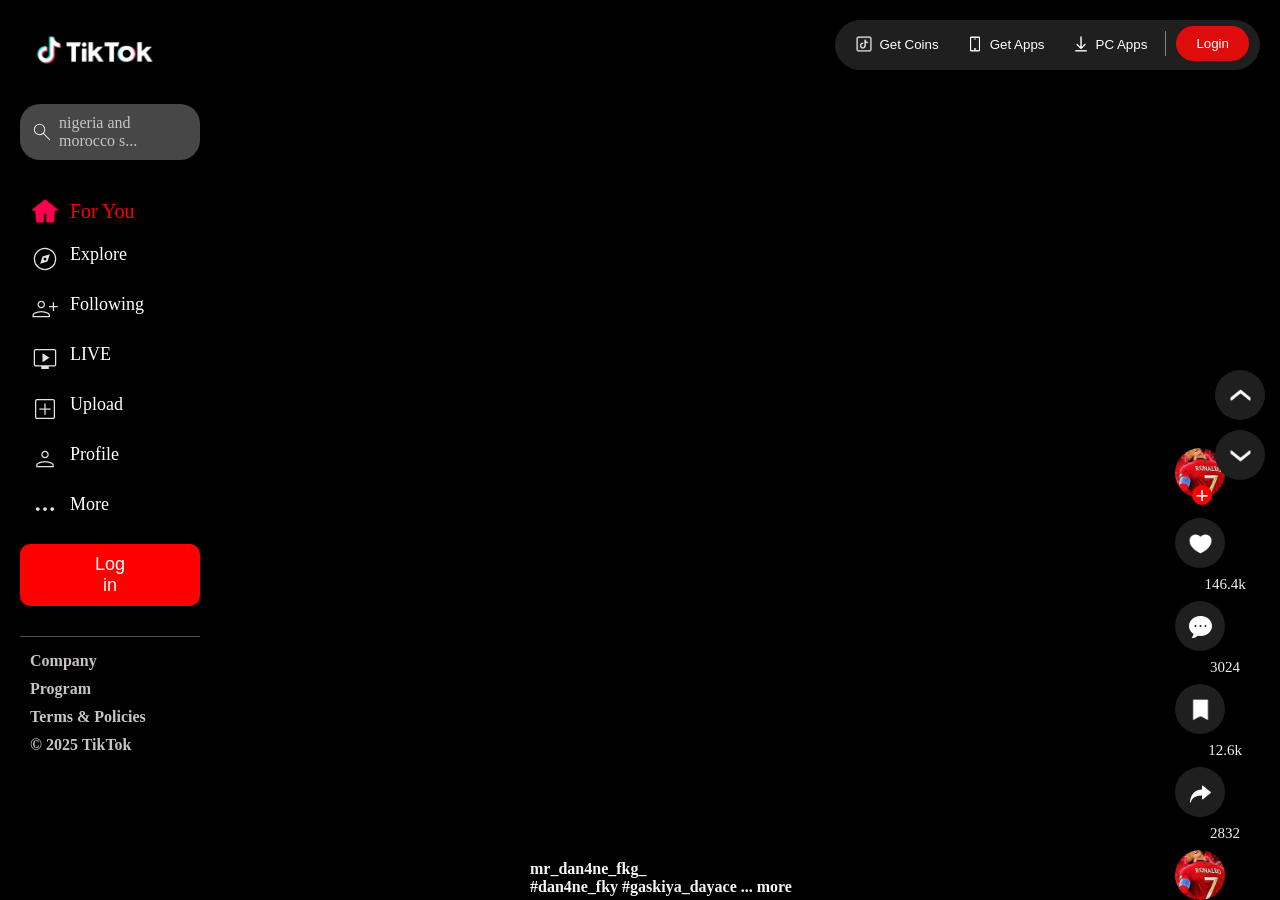
==== index.html @ 448c6c7b "all" ====
<!DOCTYPE html>
<html lang="en">
<head>
    <meta charset="UTF-8">
    <meta name="viewport" content="width=device-width, initial-scale=1.0">
    <title>Document</title>
    <link rel="stylesheet" href="./CSS/index.css">
</head>
<body>
    <section class="whole">
      <div class="firstmain">
         <img class="idk2" src="./multimedia/Image/26.png" alt=""> 
        <img class="firstimg" src="./multimedia/Image/first.png" alt="">
          <div class="idk"><img src="./multimedia/Image/second.svg" alt=""></div>
          <div class="firstdiv">
            <img src="./multimedia/Image/second.svg" alt="">
            <div style="padding-left: 5px;">nigeria and morocco s...</div>
          </div>
        <div class="secondmain">chromm
          <div class="seconddiv">
            <img src="./multimedia/Image/fifth.png" alt="">
            <div class="ease">For You</div>
          </div>
          <div class="thirddiv">
            <img src="./multimedia/Image/sixth.svg" alt="">
            <div class="ease">Explore</div>
          </div>
          <div class="fourthdiv">
            <img src="./multimedia/Image/third.svg" alt="">
            <div class="ease">Following</div>
          </div>
          <div class="fifthdiv">
            <img src="./multimedia/Image/seventh.svg" alt="">
            <div class="ease">LIVE</div>
          </div>
          <a style="text-decoration: none;" href="./HTML/login.html">
            <div class="sixthdiv">
            <img src="./multimedia/Image/eight.svg" alt="">
            <div class="ease">Upload</div>
          </div>
          </a>
          <div class="sevendiv">
            <img src="./multimedia/Image/ninth.svg" alt="">
            <div class="ease">Profile</div>
          </div>
          <div class="eightdiv">
            <img src="./multimedia/Image/tenth.svg" alt="">
            <div class="ease">More</div>
          </div>
          <a href=""><button class="firstbutton">Log in</button></a>
        
          <div class="subfirstmain">
            <h4>Company</h4>
            <h4>Program</h4>
            <h4>Terms & Policies</h4>
            <h4>© 2025 TikTok</h4>
          </div>
        </div>
      </div>
     <div class="meat">
       <div class="subsection">
        <video class="video1" autoplay loop muted src="./multimedia/video/ssstik.io_@mr_dan4ne_fkg__1755821110912.mp4"></video>
        <div class="total">
            <div class="total1">
            </div>
          <div class="subtotal2">
            <div class="total2">
                <img src="./multimedia/Image/icons8-love-64.png" alt="">
            </div>
            <p>146.4k</p>
          </div>
          <div class="subtotal3">
            <div class="total3">
                <img src="./multimedia/Image/18.png" alt="">
            </div>
            <p>3024</p>
          </div>
          <div class="subtotal4">
            <div class="total4">
                <img src="./multimedia/Image/19.png" alt="">
            </div>
            <p>12.6k</p>
          </div>
          <div class="subtotal5">
            <div class="total5">
                <img src="./multimedia/Image/20.png" alt="">
            </div>
            <p>2832</p>
          </div>
            <div class="total6">
                <h1>+</h1>
            </div>
            <div class="total7">
                
            </div>
        </div>
        <div class="bottom1">
            mr_dan4ne_fkg_ <br>
            #dan4ne_fky #gaskiya_dayace ...   more
        </div>
      </div>
       <div class="subsection">
        <video class="video1" autoplay loop muted src="./multimedia/video/ssstik.io_@mr_dan4ne_fkg__1755821110912.mp4"></video>
        <div class="total">
            <div class="total1">
            </div>
          <div class="subtotal2">
            <div class="total2">
                <img src="./multimedia/Image/icons8-love-64.png" alt="">
            </div>
            <p>55.4k</p>
          </div>
          <div class="subtotal3">
            <div class="total3">
                <img src="./multimedia/Image/18.png" alt="">
            </div>
            <p>546</p>
          </div>
          <div class="subtotal4">
            <div class="total4">
                <img src="./multimedia/Image/19.png" alt="">
            </div>
            <p>2667</p>
          </div>
          <div class="subtotal5">
            <div class="total5">
                <img src="./multimedia/Image/20.png" alt="">
            </div>
            <p>1357</p>
          </div>
            <div class="total6">
                <h1>+</h1>
            </div>
            <div class="total7">
                
            </div>
        </div>
        <div class="bottom1">
            omahwealth.tv <br>
            little boy was smarter #omahwealth  ...more
        </div>
      </div>
      <div class="subsection">
        <video class="video1" autoplay loop muted src="./multimedia/video/ssstik.io_@mr_dan4ne_fkg__1755821110912.mp4"></video>
        <div class="total">
            <div class="total1">
            </div>
          <div class="subtotal2">
            <div class="total2">
                <img src="./multimedia/Image/icons8-love-64.png" alt="">
            </div>
            <p>5.4k</p>
          </div>
          <div class="subtotal3">
            <div class="total3">
                <img src="./multimedia/Image/18.png" alt="">
            </div>
            <p>146</p>
          </div>
          <div class="subtotal4">
            <div class="total4">
                <img src="./multimedia/Image/19.png" alt="">
            </div>
            <p>267</p>
          </div>
          <div class="subtotal5">
            <div class="total5">
                <img src="./multimedia/Image/20.png" alt="">
            </div>
            <p>357</p>
          </div>
            <div class="total6">
                <h1>+</h1>
            </div>
            <div class="total7">
                
            </div>
        </div>
        <div class="bottom1">
            omahwealth.tv <br>
            little boy was smarter #omahwealth ...more
        </div>
      </div>
        <div class="subsection">
        <video class="video1" autoplay loop muted src="./multimedia/video/ssstik.io_@mr_dan4ne_fkg__1755821110912.mp4"></video>
        <div class="total">
            <div class="total1">
            </div>
          <div class="subtotal2">
            <div class="total2">
                <img src="./multimedia/Image/icons8-love-64.png" alt="">
            </div>
            <p>35.4k</p>
          </div>
          <div class="subtotal3">
            <div class="total3">
                <img src="./multimedia/Image/18.png" alt="">
            </div>
            <p>146</p>
          </div>
          <div class="subtotal4">
            <div class="total4">
                <img src="./multimedia/Image/19.png" alt="">
            </div>
            <p>2367</p>
          </div>
          <div class="subtotal5">
            <div class="total5">
                <img src="./multimedia/Image/20.png" alt="">
            </div>
            <p>1757</p>
          </div>
            <div class="total6">
                <h1>+</h1>
            </div>
            <div class="total7">
                
            </div>
        </div>
        <div class="bottom1">
            kraks.tv <br>
            she actually slapped him #krakstv ...more
        </div>
      </div>
        <div class="subsection">
        <video class="video1" autoplay loop muted src="./multimedia/video/ssstik.io_@mr_dan4ne_fkg__1755821110912.mp4"></video>
        <div class="total">
            <div class="total1">
            </div>
          <div class="subtotal2">
            <div class="total2">
                <img src="./multimedia/Image/icons8-love-64.png" alt="">
            </div>
            <p>155.4k</p>
          </div>
          <div class="subtotal3">
            <div class="total3">
                <img src="./multimedia/Image/18.png" alt="">
            </div>
            <p>946</p>
          </div>
          <div class="subtotal4">
            <div class="total4">
                <img src="./multimedia/Image/19.png" alt="">
            </div>
            <p>5667</p>
          </div>
          <div class="subtotal5">
            <div class="total5">
                <img src="./multimedia/Image/20.png" alt="">
            </div>
            <p>168</p>
          </div>
            <div class="total6">
                <h1>+</h1>
            </div>
            <div class="total7">
                
            </div>
        </div>
        <div class="bottom1">
            dr laughter <br>
            wait for what happens #drlaughter ...more
        </div>
      </div>
     </div> 
     <div class="div3">
        <div>
         <img src="./multimedia/Image/21.png" alt="">
        </div>
        <div>
            <img src="./multimedia/Image/22.png" alt="">
        </div>
     </div>
     <div class="div4">
        <a href="/HTML/get coins.html">
          <button>
            <img src="./multimedia/Image/23.png" alt="">
            <p>Get Coins</p>
        </button>
        </a>
        
         <a href="./HTML/get apps.html">
          <button>
            <img src="./multimedia/Image/24.png" alt="">
            <p>Get Apps</p>
        </button>
         </a>
        
         <a href="">
          <button onclick="alert('Download app for PC')">
            <img src="./multimedia/Image/25.png" alt="">
            <p>PC Apps</p>
        </button>
        </a>
         <label class="today">
          <input type="checkbox" id="bet">
          <span>
            <div class="subdiv4">
            <span class="meal1"><button>Login</button></span>
        </div>
          </span>
         </label>

     </div>
    </section>
</body>
</html>
---- CSS/index.css ----
*{
    margin: 0;
    padding: 0;
    box-sizing: border-box;
    /* border: thin solid white; */
}
.whole{
  background-color: black;
  display: flex;
  height: 100vh;
  overflow: hidden;
}
.firstmain{
    width: 20%;
    padding-inline: 20px;
    height: 100vh;
}

.firstimg{
    width: 150px;
}
.firstdiv{
    color: rgb(202, 195, 195);
    display: flex;
    background-color: rgb(72, 71, 71);
    padding: 10px;
    padding-block: 10px;
    border-radius: 20px;
}
.secondmain{
    padding-block: 10px;
    height: 75vh;
    overflow: auto;
}
.secondmain img{
    width: 30px;
}
.secondmain::-webkit-scrollbar{
    display: none;
}
.seconddiv{
    color: red;
    font-size: 20px;
    display: flex;
    gap: 10px;
    padding: 10px;
    padding-block: 8px;
    align-items: center;
}
.seconddiv img{
    width: 30px;
}
.thirddiv{
    color: white;
    font-size: 18px;
    display: flex;
    gap: 10px;
    padding: 10px;
}
.fourthdiv{
    color: white;
    font-size: 18px;
    display: flex;
    gap: 10px;
    padding: 10px;
}
.fifthdiv{
    color: white;
    font-size: 18px;
    display: flex;
    gap: 10px;
    padding: 10px;    
}
.sixthdiv{
    color: white;
    font-size: 18px;
    display: flex;
    gap: 10px;
    padding: 10px;    
}
.sevendiv{
    color: white;
    font-size: 18px;
    display: flex;
    gap: 10px;
    padding: 10px;    
}
.eightdiv{
    color: white;
    font-size: 18px;
    display: flex;
    gap: 10px;
    padding: 10px;    
}
.firstbutton{
    color: white;
    font-size: 18px;
    background-color: red;
    padding-block: 10px;
    padding-inline: 75px;
    border-radius: 10px;
    border: black;
    margin-block: 10px;
}
.subfirstmain{
   color: rgb(202, 195, 195);
   padding: 10px;
   border-top: thin solid rgb(78, 77, 77);
   margin-top: 20px;
}
.subfirstmain h4{
    padding-block: 5px;
}
.subsection{
    /* margin: auto; */
    display: flex;
    gap: 20px;
    justify-content: center;
    /* align-items: center;    */
    padding-left: 200px;
    position: relative; 
    height: 100vh;
    padding-block: 10px;
    margin-right: 60px;
}
.total img{
    width: 25px;
}
.total{  
    position: absolute;
    bottom: 0px;
    right: -55px;
    width: 10%;
    
}

.total1{
    background-image: url(/multimedia/Image/eleventh.jpeg);
    background-size: 50px;
    background-position: center;
    background-repeat: no-repeat;
    height: 50px;
    width: 50px;
    border-radius: 40px;
    margin-block: 20px;
}
.total2{
    display: flex;
    justify-content: center;
    align-items: center;
    height: 50px;
    width: 50px;
    border-radius: 40px;
    background-color: rgb(31, 31, 31);
    margin-block: 8px;
}
.subtotal2{
    color: rgb(240, 237, 237);
    font-size: 15px;
    margin-block: 8px;
    text-align: center;
}
.total3{
    display: flex;
    justify-content: center;
    align-items: center;
    margin-block: 8px;
    height: 50px;
    width: 50px;
    border-radius: 40px;
    background-color: rgb(31, 31, 31);
}
.subtotal3{
    color: rgb(240, 237, 237);
    font-size: 15px;
    margin-block: 8px;
    text-align: center;
}
.total4{
    display: flex;
    justify-content: center;
    align-items: center;
    margin-block: 8px;
    height: 50px;
    width: 50px;
    border-radius: 40px;
    background-color: rgb(31, 31, 31);
}
.subtotal4{
    color: rgb(240, 237, 237);
    font-size: 15px;
    margin-block: 8px;
    text-align: center;
}
.total5{
    display: flex;
    justify-content: center;
    align-items: center;
    height: 50px;
    width: 50px;
    border-radius: 40px;
    background-color: rgb(31, 31, 31);
    margin-block: 8px;
}
.subtotal5{
    color: rgb(240, 237, 237);
    font-size: 15px;
    margin-block: 8px;
    text-align: center;
}
.total6{
    background-color: red;
    height: 20px;
    width: 20px;
    border-radius: 40px;
    display: flex;
    justify-content: center;
    align-items: center;
    color: white;
    position: absolute;
    top: 57px;
    left: 17px;
}
.total7{
    background-image: url(/multimedia/Image/eleventh.jpeg);
    background-size: 50px;
    background-position: center;
    background-repeat: no-repeat;
    height: 50px;
    width: 50px;
    border-radius: 40px;
}
.total p{
    text-align: center;
}
.video1{
    width: 100%;
    border-radius: 10px;
    height: 98vh;
    object-fit: fill;
}
.bottom1{
    color: rgb(246, 243, 243);
    font-weight: 900;
    width: 60%;
    height: 40px;
    padding-inline: 10px;
    position: absolute;
    bottom: 0;
}
.div3 div{
    display: flex;
    justify-content: center;
    align-items: center;
    height: 50px;
    width: 50px;
    border-radius: 40px;
    background-color: rgb(31, 31, 31);
    margin-block: 10px;
}
.div3 img{
    width: 25px;
}
.div3{
    position: absolute;
    right: 15px;
    top: 40%;
}
.div4{
    display: flex;
    background-color: rgb(31, 31, 31);
    border: thin solid rgb(31, 31, 31);
    height: 50px;
    gap: 10px;
    color: rgb(240, 240, 237);
    border-radius: 25px;
    padding-inline: 10px;
    margin-top: 20px;
    margin-right: 20px;
    position: absolute;
    right: 0;
}
.div4 img{
    width: 20px;
}
.div4 a{
    padding: 0px;
    text-decoration: none;
    margin-top: 5px;
}
.div4 button{
    text-decoration: none;
    color: white;
    display: flex;
    background-color: transparent;
    justify-content: center;
    align-items: center;
    gap: 5px;
    border: none;
    padding: 8px;
}
.subdiv4{
    display: flex;
    justify-content: center;
    padding-left: 10px;
    border-left: thin solid grey;
    margin-block: 10px;
} 
.meal1 button {
    background-color: rgb(223, 12, 12);
    padding-inline: 20px;
    padding-block: 10px;
    border-radius: 20px;
    margin-block: -5px;
}
.div4 button:hover{
    background-color: rgb(62, 61, 61);
    border-radius: 20px;
}
.meal1 button:hover{
    background-color: rgb(242, 40, 40);
    margin-block: -5px;
    padding-block: 10px;
}
.idk{
    display: none;
}
.idk img{
    width: 25px;
}
.idk2{
    display: none;
}
.meat{
    height: 100vh;
    overflow: auto;
}
.meat::-webkit-scrollbar{
    display: none;
}


    @media (max-width: 980px) {
       .div4{
        display: none;
       }
       
.ease{
    display: none;
}
   .total1{
    background-size: 30px;
    height: 30px;
    width: 30px;
    border-radius: 40px;
    margin-block: 10px;
}
.total2{
    height: 30px;
    width: 30px;
    margin-block: 5px;
}
.subtotal2{
    font-size: 13px;
    margin-block: 5px;
    text-align: left;
}
.total3{
    height: 30px;
    width: 30px;
    margin-block: 5px;
}
.subtotal3{
    font-size: 13px;
    margin-block: 5px;
    text-align: left;
}
.total4{
    height: 30px;
    width: 30px;
    margin-block: 5px;
}
.subtotal4{
    font-size: 13px;
    margin-block: 5px;
    text-align: left;
}
.total5{
    height: 30px;
    width: 30px;
    margin-block: 5px;
}
.subtotal5{
    font-size: 13px;
    margin-block: 5px;
    text-align: left;
}
.total6{
    height: 10px;
    width: 10px;
    border-radius: 40px;
    position: absolute;
    top: 35px;
    left: 12px;
    font-size: 8px;
}
.total7{
    
    background-size: 30px;
    height: 30px;
    width: 30px;
    border-radius: 40px;
}
.total img{
    width: 15px;
}
.total{  
    position: absolute;
    right: -40px;
    width: 7%;
}
.div3{
    display: none;
}
.idk{
    display: flex;
    justify-content: center;
    align-items: center;
    height: 35px;
    width: 35px;
    border-radius: 40px;
    background-color: rgb(84, 84, 84);
    margin-left: 5px;
}
.firstdiv{
    display: none;
}
.firstbutton{
    display: none;
}
.subfirstmain{
    display: none;
}
.firstmain{
    border-right: thin solid grey;
    width: 10%;
}
.firstimg{
    display: none;
}
.idk2{
    display: block;
    width: 50px;
    margin-block: 20px;
    /* margin-left: 5px; */
}
.secondmain{
    overflow: hidden;
}

.subsection{
    margin-left: -50px;
}
.bottom1{
    bottom: 10px;
}
   }
 @media (max-width: 605px)  {
    .subsection{
        margin: 0px;
        padding-left: 20px;
        /* margin-right: 60px; */
        padding-right: 70px;
    }
    
    .total{
        right: 30px;
    }
    
    .video1{
        width: 120%;
        /* margin-left: 8px; */
        /* padding-right: 20px; */
    }
    .firstmain{
        width: 43px;
        padding-right: 0;
        border: none;
        padding-left: 0;
    }
    .idk2{
        width: 40px;
        padding-right: 5px;
    }
    .idk{
    height: 30px;
    width: 30px;
    margin-left: 5px;
    }
    .secondmain{
        width: 38px;
    }
    .idk img{
        width: 20px;
    }
    .seconddiv{
        padding-left: 5px;
    }
    .thirddiv{
        padding-left: 5px;
    }
    .fourthdiv{
        padding-left: 5px;
    }
    .fifthdiv{
        padding-left: 5px;
    }
    .sixthdiv{
        padding-left: 5px;
    }
    .sevendiv{
        padding-left: 5px;
    }
    .eightdiv{
        padding-left: 5px;
    }
    .bottom1{
        width: 81%;
    }
 } 
  @media (max-width: 376px)  {
    .video1{
        width: 125%;
        margin-left: 5px;
    }
    .total{
        right: 20px;
    }
  }
   @media (max-width: 321px)  {
    .video1{
        width: 130%;
    }
    .total{
        /* right: 15px; */
    }
   
    
    
   }



.today input{
    display: none;
}
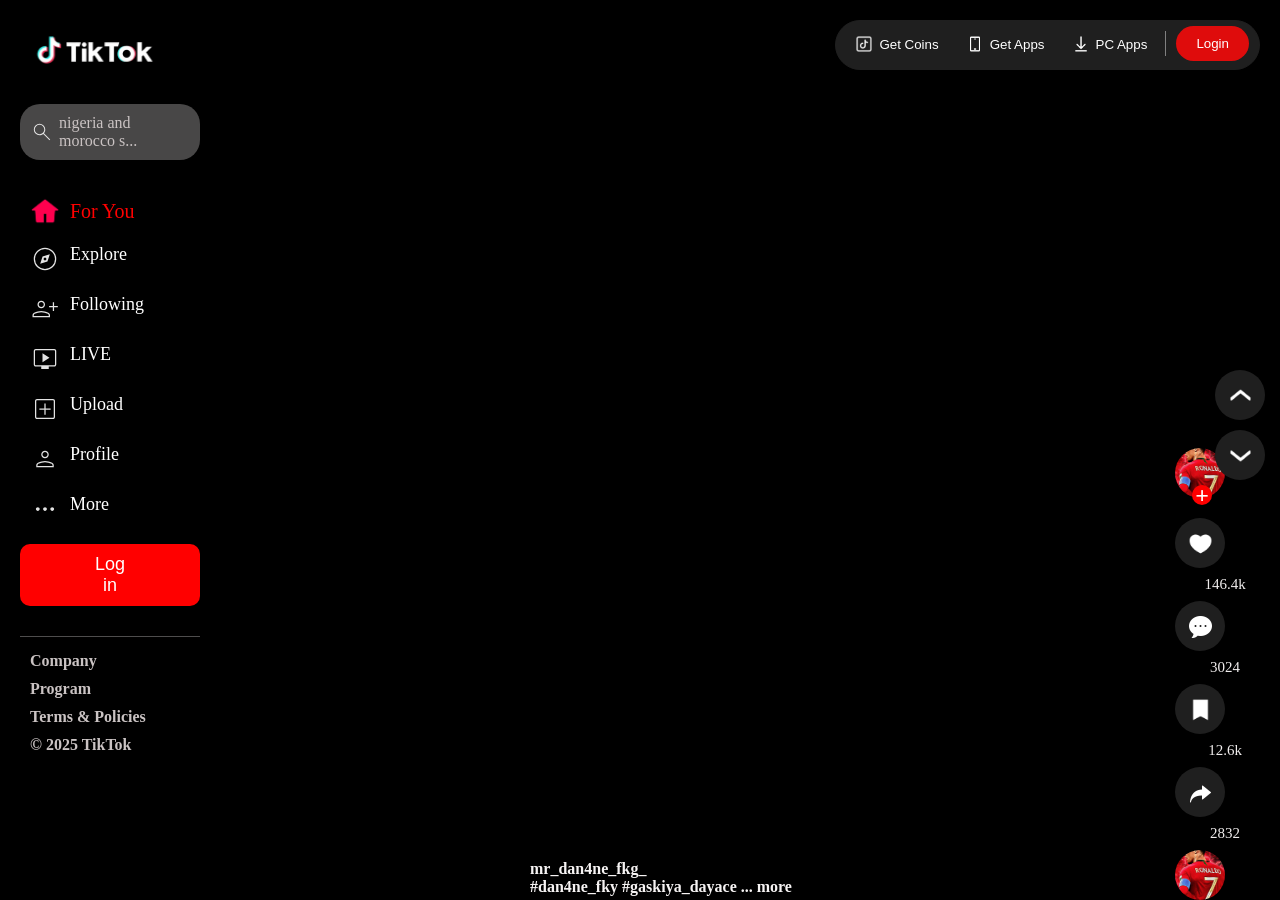
==== commit 7527b1c4: "all" ====
--- a/index.html
+++ b/index.html
@@ -273,14 +273,14 @@
         </div>
      </div>
      <div class="div4">
-        <a href="/HTML/get coins.html">
+        <a href="./HTML/get-coins.html">
           <button>
             <img src="./multimedia/Image/23.png" alt="">
             <p>Get Coins</p>
         </button>
         </a>
         
-         <a href="./HTML/get apps.html">
+         <a href="./HTML/get-apps.html">
           <button>
             <img src="./multimedia/Image/24.png" alt="">
             <p>Get Apps</p>
@@ -305,4 +305,4 @@
      </div>
     </section>
 </body>
-</html>+</html>
--- a/CSS/index.css
+++ b/CSS/index.css
@@ -135,7 +135,7 @@
 }
 
 .total1{
-    background-image: url(/multimedia/Image/eleventh.jpeg);
+    background-image: url(../multimedia/Image/eleventh.jpeg);
     background-size: 50px;
     background-position: center;
     background-repeat: no-repeat;
@@ -222,7 +222,7 @@
     left: 17px;
 }
 .total7{
-    background-image: url(/multimedia/Image/eleventh.jpeg);
+    background-image: url(../multimedia/Image/eleventh.jpeg);
     background-size: 50px;
     background-position: center;
     background-repeat: no-repeat;
